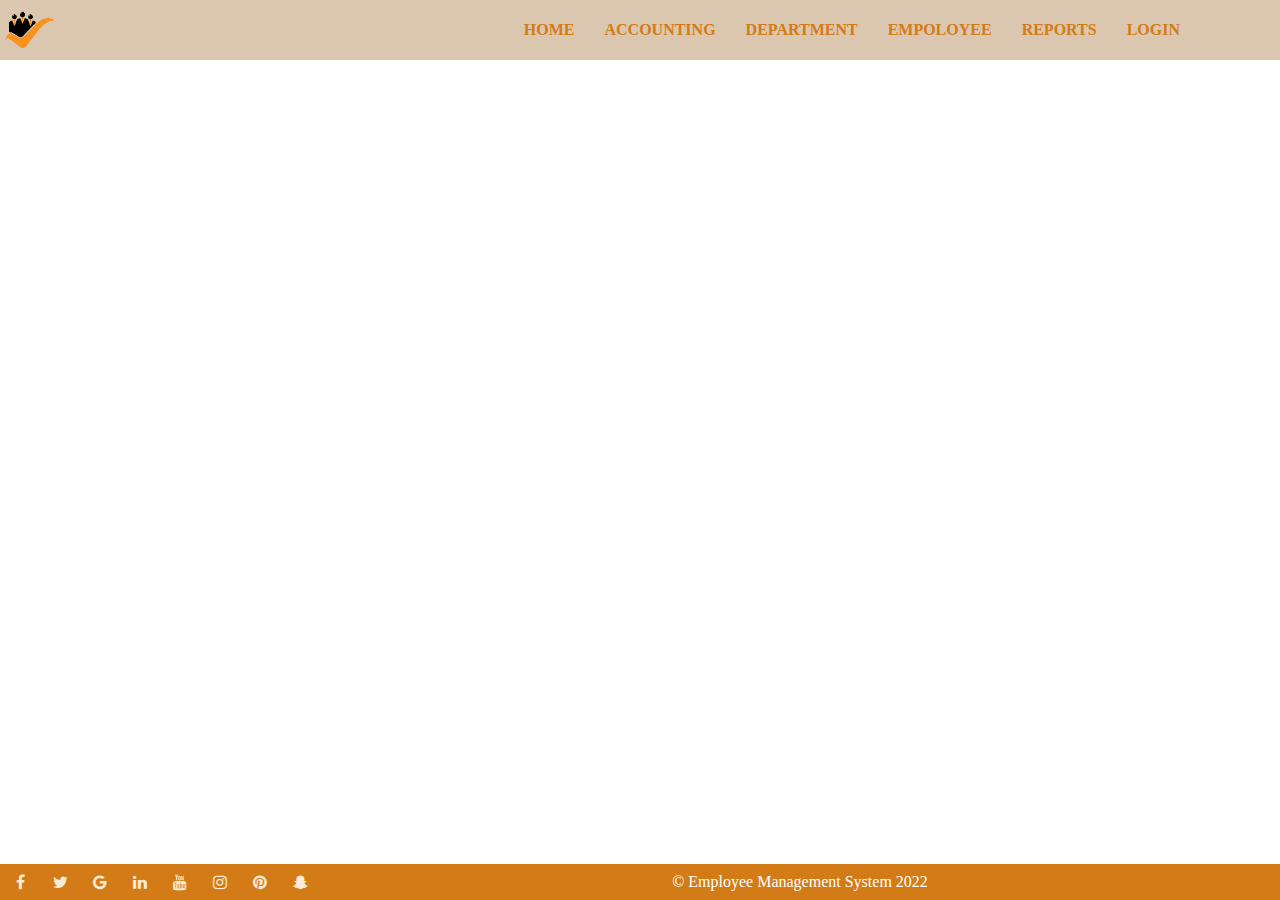
==== index.html @ cbd43f10 "SALARY" ====
<!DOCTYPE html>
<html lang="en">
<head>
    <meta charset="UTF-8">
    <meta http-equiv="X-UA-Compatible" content="IE=edge">
    <meta name="viewport" content="width=device-width, initial-scale=1.0">
    <title>Home</title>
    <link rel="stylesheet" href="reset.css">
    <link rel="icon" href="./images/logo (2).ico" type="image/icon type">
    <link rel="stylesheet" href="styles.css">
    <link rel="stylesheet" href="https://cdnjs.cloudflare.com/ajax/libs/font-awesome/4.7.0/css/font-awesome.min.css">
    
</head>
<body>
    <header>
        <img src="./images/logo.png" alt="" class="header-logo">
        <nav class="header-nav">
            <a href="index.html" class="nav-item">HOME</a>
            <a href="accounting.html" class="nav-item">ACCOUNTING</a>
            <a href="" class="nav-item">DEPARTMENT</a>
            <a href="" class="nav-item">EMPOLOYEE</a>
            <a href="" class="nav-item">REPORTS</a>
            <a href="" class="nav-item">LOGIN</a>

        </nav>
    </header>
    <main>
        <script src="app.js"></script>
        
    </main>
    <footer>
        <div class="footer">
            <a href="#" class="fa fa-facebook"></a>
            <a href="#" class="fa fa-twitter"></a>
            <a href="#" class="fa fa-google"></a>
            <a href="#" class="fa fa-linkedin"></a>
            <a href="#" class="fa fa-youtube"></a>
            <a href="#" class="fa fa-instagram"></a>
            <a href="#" class="fa fa-pinterest"></a>
            <a href="#" class="fa fa-snapchat-ghost"></a>
            <p class="copy-right">&copy; Employee Management System 2022</p>
          </div>
    </footer>
</body>
</html>
---- styles.css ----
header {
    font-weight: bold;
    position: fixed;
    width:100%;
    display: flex;
    justify-content: space-between;
    align-items: center;
    background-color: rgb(219, 199, 175);
    }

a {
    text-decoration: none;
    text-transform: capitalize;
    }
.header-logo {
    width: 60px;
    
}
.header-nav {
    display: flex;
    margin-right: 100px;
    gap: 30px;
    font-size: medium;
  }

.nav-item {
    color: rgb(211, 123, 22);
    position: relative;
}
.nav-item:hover {
    color: rgb(141, 85, 21);
    position: relative;
}

.footer {
    position: fixed;
    left: 0;
    bottom: 0;
    width: 100%;
    background-color: rgb(211, 123, 22);
    justify-content: space-between;
    color: white;
    text-align: center;
    
 }
.footer p{
    float:center; 
    margin: 10px 0px;  
}
.fa {
    padding: 10px;
    font-size: 20px;
    width: 20px;
    text-align: center;
    text-decoration: none;
    margin: 0px 0px;
    border-radius: 50%;
    float: left;
    color:antiquewhite;     
}
.fa:hover {
    opacity: 0.7;
}
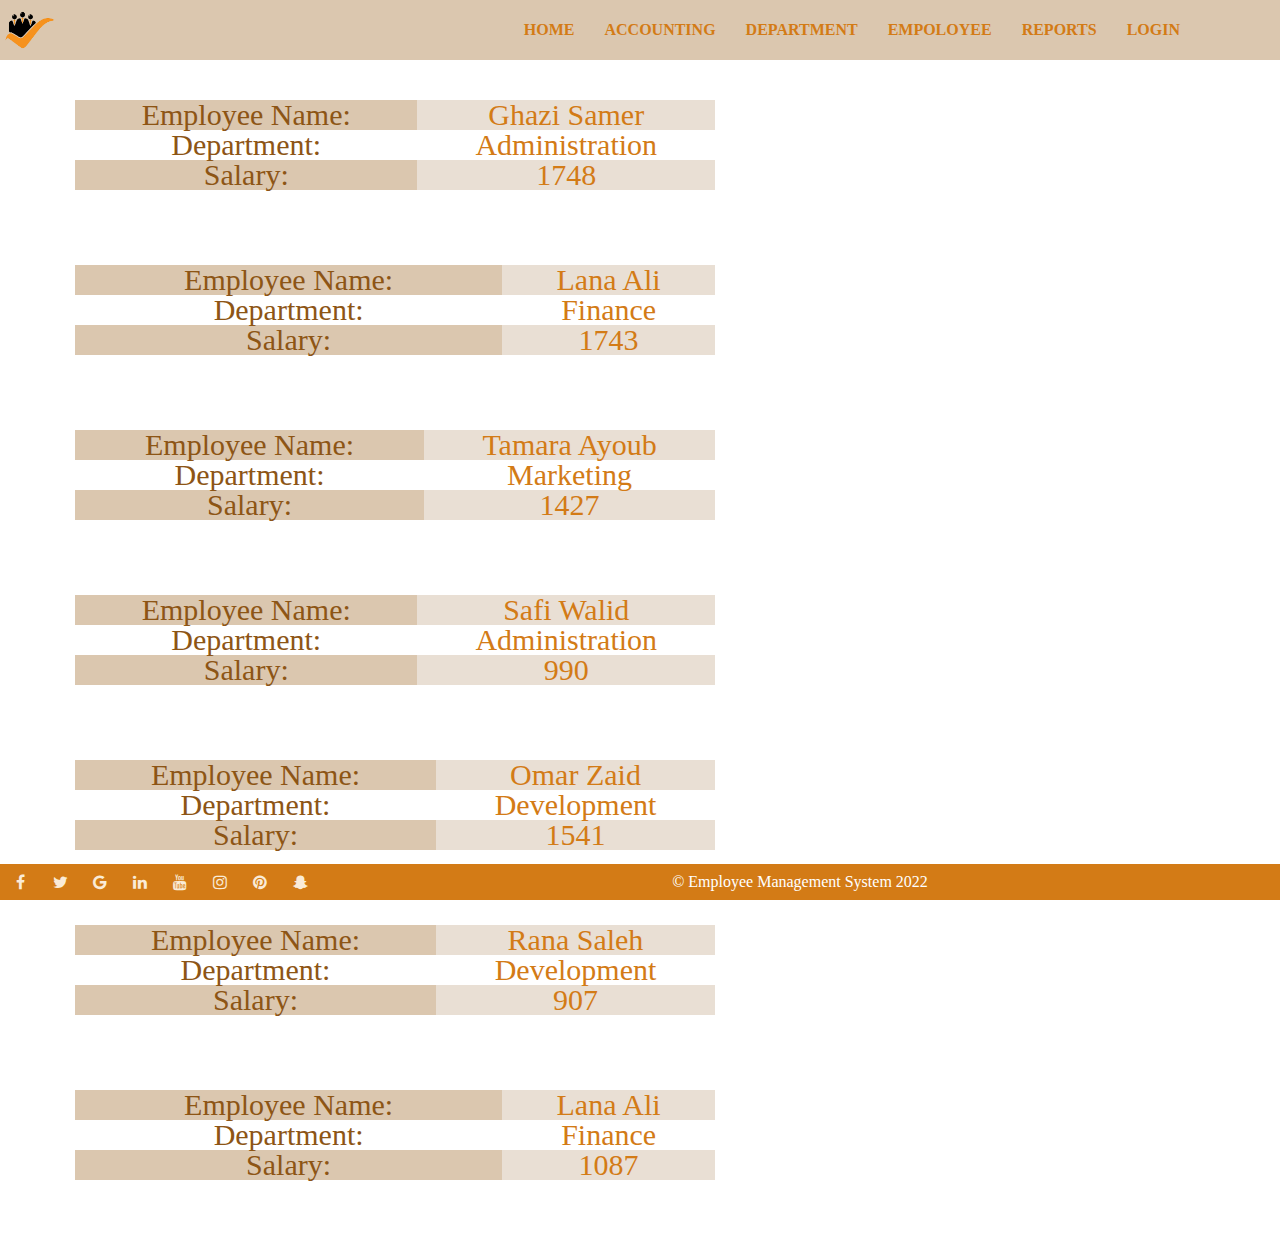
==== commit 38ace8f8: "constructor-method" ====
--- a/index.html
+++ b/index.html
@@ -6,6 +6,7 @@
     <meta name="viewport" content="width=device-width, initial-scale=1.0">
     <title>Home</title>
     <link rel="stylesheet" href="reset.css">
+    <link rel="stylesheet" href="styles.css">
     <link rel="icon" href="./images/logo (2).ico" type="image/icon type">
     <link rel="stylesheet" href="styles.css">
     <link rel="stylesheet" href="https://cdnjs.cloudflare.com/ajax/libs/font-awesome/4.7.0/css/font-awesome.min.css">
@@ -25,8 +26,8 @@
         </nav>
     </header>
     <main>
-        <script src="app.js"></script>
-        
+        <p style="margin-top:100px; position: flex;"> </p>
+        <script src="constructor.js"></script>
     </main>
     <footer>
         <div class="footer">
--- a/styles.css
+++ b/styles.css
@@ -6,6 +6,8 @@
     justify-content: space-between;
     align-items: center;
     background-color: rgb(219, 199, 175);
+    left: 0;
+    top: 0;
     }
 
 a {
--- a/styles.css
+++ b/styles.css
@@ -6,6 +6,8 @@
     justify-content: space-between;
     align-items: center;
     background-color: rgb(219, 199, 175);
+    left: 0;
+    top: 0;
     }
 
 a {
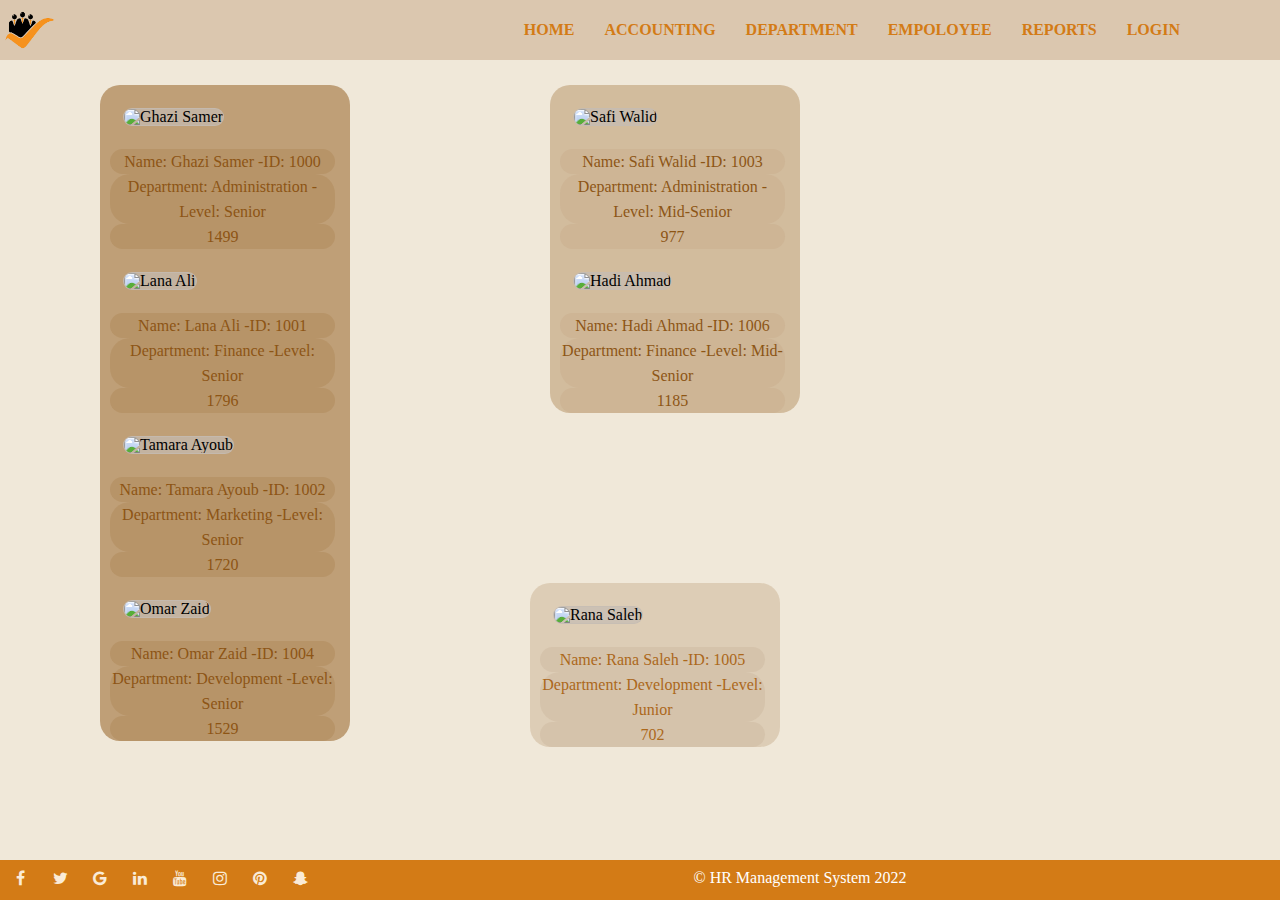
==== commit 9b292c6c: "DOM" ====
--- a/index.html
+++ b/index.html
@@ -8,7 +8,6 @@
     <link rel="stylesheet" href="reset.css">
     <link rel="stylesheet" href="styles.css">
     <link rel="icon" href="./images/logo (2).ico" type="image/icon type">
-    <link rel="stylesheet" href="styles.css">
     <link rel="stylesheet" href="https://cdnjs.cloudflare.com/ajax/libs/font-awesome/4.7.0/css/font-awesome.min.css">
     
 </head>
@@ -26,8 +25,10 @@
         </nav>
     </header>
     <main>
-        <p style="margin-top:100px; position: flex;"> </p>
-        <script src="constructor.js"></script>
+        <div class="sen"></div>
+        <div class="mid"></div>
+        <div class="jun"></div>
+        <script src="dom.js"></script>
     </main>
     <footer>
         <div class="footer">
@@ -39,7 +40,7 @@
             <a href="#" class="fa fa-instagram"></a>
             <a href="#" class="fa fa-pinterest"></a>
             <a href="#" class="fa fa-snapchat-ghost"></a>
-            <p class="copy-right">&copy; Employee Management System 2022</p>
+            <p class="copy-right">&copy; HR Management System 2022</p>
           </div>
     </footer>
 </body>
--- a/styles.css
+++ b/styles.css
@@ -1,3 +1,6 @@
+body{
+    background-color:rgb(240, 232, 217) ;
+}
 header {
     font-weight: bold;
     position: fixed;
@@ -34,8 +37,9 @@
     position: relative;
 }
 
+
 .footer {
-    position: fixed;
+position: fixed;
     left: 0;
     bottom: 0;
     width: 100%;
@@ -43,6 +47,8 @@
     justify-content: space-between;
     color: white;
     text-align: center;
+    margin-top: 70px;
+    height: 40px;
     
  }
 .footer p{
@@ -64,3 +70,158 @@
     opacity: 0.7;
 }
 
+.accounting{
+        position: fixed;
+        left: 0;
+        bottom: 0;
+        width: 100%;
+        background-color: rgb(211, 123, 22);
+        justify-content: space-between;
+        color: white;
+        text-align: center;
+        height: 40px;
+}
+.accounting p{
+    float:center; 
+    margin: 10px 0px; 
+    position: center 
+    
+}
+/* senior level*/
+.sen{
+    margin:85px 100px;
+    justify-content:space-between ;
+    display: inline-block;
+    border: 2px  rgba(141, 85, 21,0.6);
+    float :left;
+    width: 250px;
+    border-radius: 20px ;
+    background-color: rgba(141, 85, 21, 0.5);
+    
+    
+}
+.sen img{
+    width: 200px;
+    margin:23px ;
+    border: 1px groove rgba(196, 188, 180, .7);;
+    border-radius: 20px ;
+    background-color: rgba(196, 188, 180, .7);
+}
+.sen p{
+    width:225px;
+    text-align: center;
+    display: block;
+    border: 1px   ;
+    margin-left: 10px;
+    line-height: 25px;
+    border-radius: 20px ;
+    background-color: rgba(141, 85, 21, 0.15);
+    color: rgb(141, 85, 21);
+}
+.sen img:hover{
+    width: 210px;
+    margin-right:10px ;
+    cursor:pointer;
+
+}
+.sen p:hover{
+    width: 210px;
+    margin-right:10px ;
+    color: rgba(141, 85, 21,.8);
+    cursor:pointer;
+
+}
+
+/* mid-senior level*/
+ .mid{
+    margin:85px 100px;
+    justify-content:space-between ;
+    display: inline-block;
+    border: 2px  rgba(141, 85, 21,0.6);
+    float :left;
+    width: 250px;
+    border-radius: 20px ;
+    background-color: rgba(141, 85, 21, 0.3);
+
+    
+}
+.mid img{
+    width: 200px;
+    margin:23px ;
+    border: 1px groove rgba(196, 188, 180, .7);;
+    border-radius: 20px ;
+    background-color: rgba(196, 188, 180, .7);
+}
+.mid p{
+    width:225px;
+    text-align: center;
+    display: block;
+    border: 1px   ;
+    margin-left: 10px;
+    line-height: 25px;
+    border-radius: 20px ;
+    background-color: rgba(201, 169, 137, 0.4);
+    color: rgb(141, 85, 21);
+
+}
+.mid img:hover{
+    width: 210px;
+    margin-right:10px ;
+    cursor:pointer;
+
+}
+.mid p:hover{
+    width: 210px;
+    margin-right:10px ;
+    color: rgba(141, 85, 21,.8);
+    cursor:pointer;
+
+}
+
+/* junior level*/
+
+.jun{
+    margin:85px 80px;
+    justify-content:space-between ;
+    display: inline-block;
+    border: 2px  rgba(141, 85, 21,0.8);
+    float :left;
+    width: 250px;
+    border-radius: 20px ;
+    background-color: rgba(141, 85, 21, 0.18);
+    
+
+}
+.jun img{
+    width: 200px;
+    margin:23px ;
+    border: 1px groove rgba(196, 188, 180, .7);;
+    border-radius: 20px ;
+    background-color: rgba(196, 188, 180, .7);
+}
+.jun p{
+    width:225px;
+    text-align: center;
+    display: block;
+    border: 1px   ;
+    margin-left: 10px;
+    line-height: 25px;
+    border-radius: 20px ;
+    background-color: rgba(197, 172, 146, 0.3);
+    color: rgb(172, 104, 27);
+} 
+.jun img:hover{
+    width: 210px;
+    margin-right:10px ;
+    cursor:pointer;
+
+}
+.jun p:hover{
+    width: 210px;
+    margin-right:10px ;
+    color: rgba(141, 85, 21,.8);
+    cursor:pointer;
+
+}
+
+
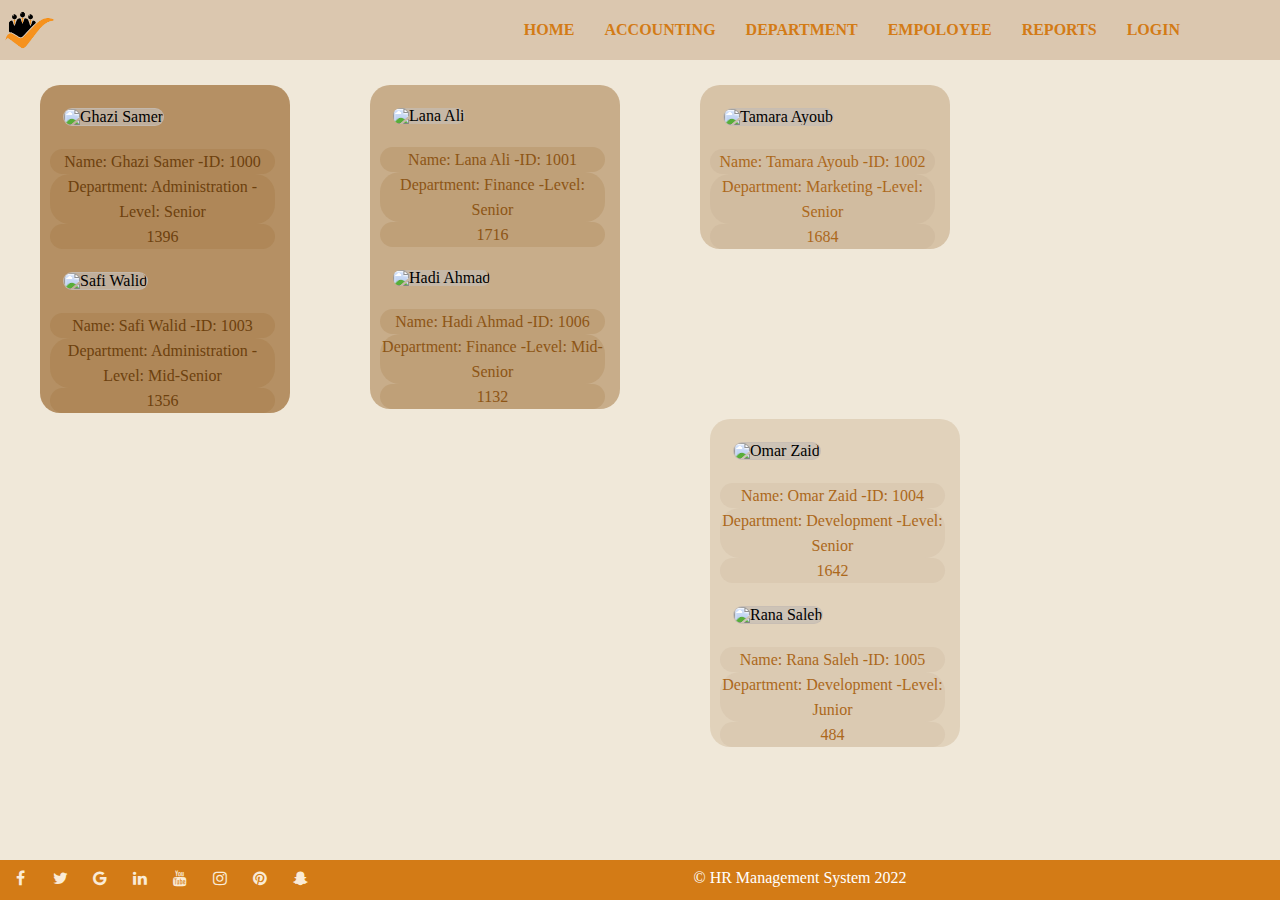
==== commit 017910de: "DOM-department" ====
--- a/index.html
+++ b/index.html
@@ -25,9 +25,10 @@
         </nav>
     </header>
     <main>
-        <div class="sen"></div>
-        <div class="mid"></div>
-        <div class="jun"></div>
+        <div class="adm"></div>
+        <div class="fin"></div>
+        <div class="mark"></div>
+        <div class="dev"></div>
         <script src="dom.js"></script>
     </main>
     <footer>
--- a/styles.css
+++ b/styles.css
@@ -88,26 +88,71 @@
     
 }
 /* senior level*/
-.sen{
-    margin:85px 100px;
+.adm{
+    margin:85px 40px;
     justify-content:space-between ;
     display: inline-block;
     border: 2px  rgba(141, 85, 21,0.6);
     float :left;
     width: 250px;
     border-radius: 20px ;
-    background-color: rgba(141, 85, 21, 0.5);
-    
-    
-}
-.sen img{
-    width: 200px;
-    margin:23px ;
-    border: 1px groove rgba(196, 188, 180, .7);;
-    border-radius: 20px ;
-    background-color: rgba(196, 188, 180, .7);
-}
-.sen p{
+    background-color: rgba(141, 85, 21, 0.6);
+    
+    
+}
+.adm img{
+    width: 200px;
+    margin:23px ;
+    border: 1px groove rgba(196, 188, 180, .7);
+    border-radius: 20px ;
+    background-color: rgba(196, 188, 180, .7);
+}
+.adm p{
+    width:225px;
+    text-align: center;
+    display: block;
+    border: 1px   ;
+    margin-left: 10px;
+    line-height: 25px;
+    border-radius: 20px ;
+    background-color: rgba(141, 85, 21, 0.15);
+    color:  rgb(109, 65, 14);
+}
+.adm img:hover{
+    width: 210px;
+    margin-right:10px ;
+    cursor:pointer;
+
+}
+.adm p:hover{
+    width: 210px;
+    margin-right:10px ;
+    color: rgba(141, 85, 21,.8);
+    cursor:pointer;
+
+}
+
+/* mid-senior level*/
+ .fin{
+    margin:85px 40px;
+    justify-content:space-between ;
+    display: inline-block;
+    border: 2px  rgba(141, 85, 21,0.6);
+    float :left;
+    width: 250px;
+    border-radius: 20px ;
+    background-color: rgba(141, 85, 21, 0.4);
+
+    
+}
+.fin img{
+    width: 200px;
+    margin:23px ;
+    border: 1px  rgba(196, 188, 180, .7);;
+    border-radius: 20px ;
+    background-color: rgba(196, 188, 180, .7);
+}
+.fin p{
     width:225px;
     text-align: center;
     display: block;
@@ -117,89 +162,44 @@
     border-radius: 20px ;
     background-color: rgba(141, 85, 21, 0.15);
     color: rgb(141, 85, 21);
-}
-.sen img:hover{
-    width: 210px;
-    margin-right:10px ;
-    cursor:pointer;
-
-}
-.sen p:hover{
-    width: 210px;
-    margin-right:10px ;
-    color: rgba(141, 85, 21,.8);
-    cursor:pointer;
-
-}
-
-/* mid-senior level*/
- .mid{
-    margin:85px 100px;
-    justify-content:space-between ;
-    display: inline-block;
-    border: 2px  rgba(141, 85, 21,0.6);
-    float :left;
-    width: 250px;
-    border-radius: 20px ;
-    background-color: rgba(141, 85, 21, 0.3);
-
-    
-}
-.mid img{
+
+}
+.fin img:hover{
+    width: 210px;
+    margin-right:10px ;
+    cursor:pointer;
+
+}
+.fin p:hover{
+    width: 210px;
+    margin-right:10px ;
+    color: rgba(141, 85, 21,.8);
+    cursor:pointer;
+
+}
+
+/* junior level*/
+
+.mark{
+    margin:85px 40px;
+    justify-content:space-between ;
+    display: inline-block;
+    border: 2px  rgba(141, 85, 21,0.8);
+    float :left;
+    width: 250px;
+    border-radius: 20px ;
+    background-color: rgba(141, 85, 21, 0.25);
+    
+
+}
+.mark img{
     width: 200px;
     margin:23px ;
     border: 1px groove rgba(196, 188, 180, .7);;
     border-radius: 20px ;
     background-color: rgba(196, 188, 180, .7);
 }
-.mid p{
-    width:225px;
-    text-align: center;
-    display: block;
-    border: 1px   ;
-    margin-left: 10px;
-    line-height: 25px;
-    border-radius: 20px ;
-    background-color: rgba(201, 169, 137, 0.4);
-    color: rgb(141, 85, 21);
-
-}
-.mid img:hover{
-    width: 210px;
-    margin-right:10px ;
-    cursor:pointer;
-
-}
-.mid p:hover{
-    width: 210px;
-    margin-right:10px ;
-    color: rgba(141, 85, 21,.8);
-    cursor:pointer;
-
-}
-
-/* junior level*/
-
-.jun{
-    margin:85px 80px;
-    justify-content:space-between ;
-    display: inline-block;
-    border: 2px  rgba(141, 85, 21,0.8);
-    float :left;
-    width: 250px;
-    border-radius: 20px ;
-    background-color: rgba(141, 85, 21, 0.18);
-    
-
-}
-.jun img{
-    width: 200px;
-    margin:23px ;
-    border: 1px groove rgba(196, 188, 180, .7);;
-    border-radius: 20px ;
-    background-color: rgba(196, 188, 180, .7);
-}
-.jun p{
+.mark p{
     width:225px;
     text-align: center;
     display: block;
@@ -210,18 +210,61 @@
     background-color: rgba(197, 172, 146, 0.3);
     color: rgb(172, 104, 27);
 } 
-.jun img:hover{
-    width: 210px;
-    margin-right:10px ;
-    cursor:pointer;
-
-}
-.jun p:hover{
-    width: 210px;
-    margin-right:10px ;
-    color: rgba(141, 85, 21,.8);
-    cursor:pointer;
-
-}
-
-
+.mark img:hover{
+    width: 210px;
+    margin-right:10px ;
+    cursor:pointer;
+
+}
+.mark p:hover{
+    width: 210px;
+    margin-right:10px ;
+    color: rgba(141, 85, 21,.8);
+    cursor:pointer;
+
+}
+
+.dev{
+    margin:85px  50px;
+    justify-content:space-between ;
+    display: inline-block;
+    border: 2px  rgba(141, 85, 21,0.8);
+    float :left;
+    width: 250px;
+    border-radius: 20px ;
+    background-color: rgba(141, 85, 21, 0.15);
+    
+
+}
+.dev img{
+    width: 200px;
+    margin:23px ;
+    border: 1px groove rgba(196, 188, 180, .7);;
+    border-radius: 20px ;
+    background-color: rgba(196, 188, 180, .7);
+}
+.dev p{
+    width:225px;
+    text-align: center;
+    display: block;
+    border: 1px   ;
+    margin-left: 10px;
+    line-height: 25px;
+    border-radius: 20px ;
+    background-color: rgba(197, 172, 146, 0.2);
+    color: rgb(172, 104, 27);
+} 
+.dev img:hover{
+    width: 210px;
+    margin-right:10px ;
+    cursor:pointer;
+
+}
+.dev p:hover{
+    width: 210px;
+    margin-right:10px ;
+    color: rgba(141, 85, 21,.8);
+    cursor:pointer;
+
+}
+
